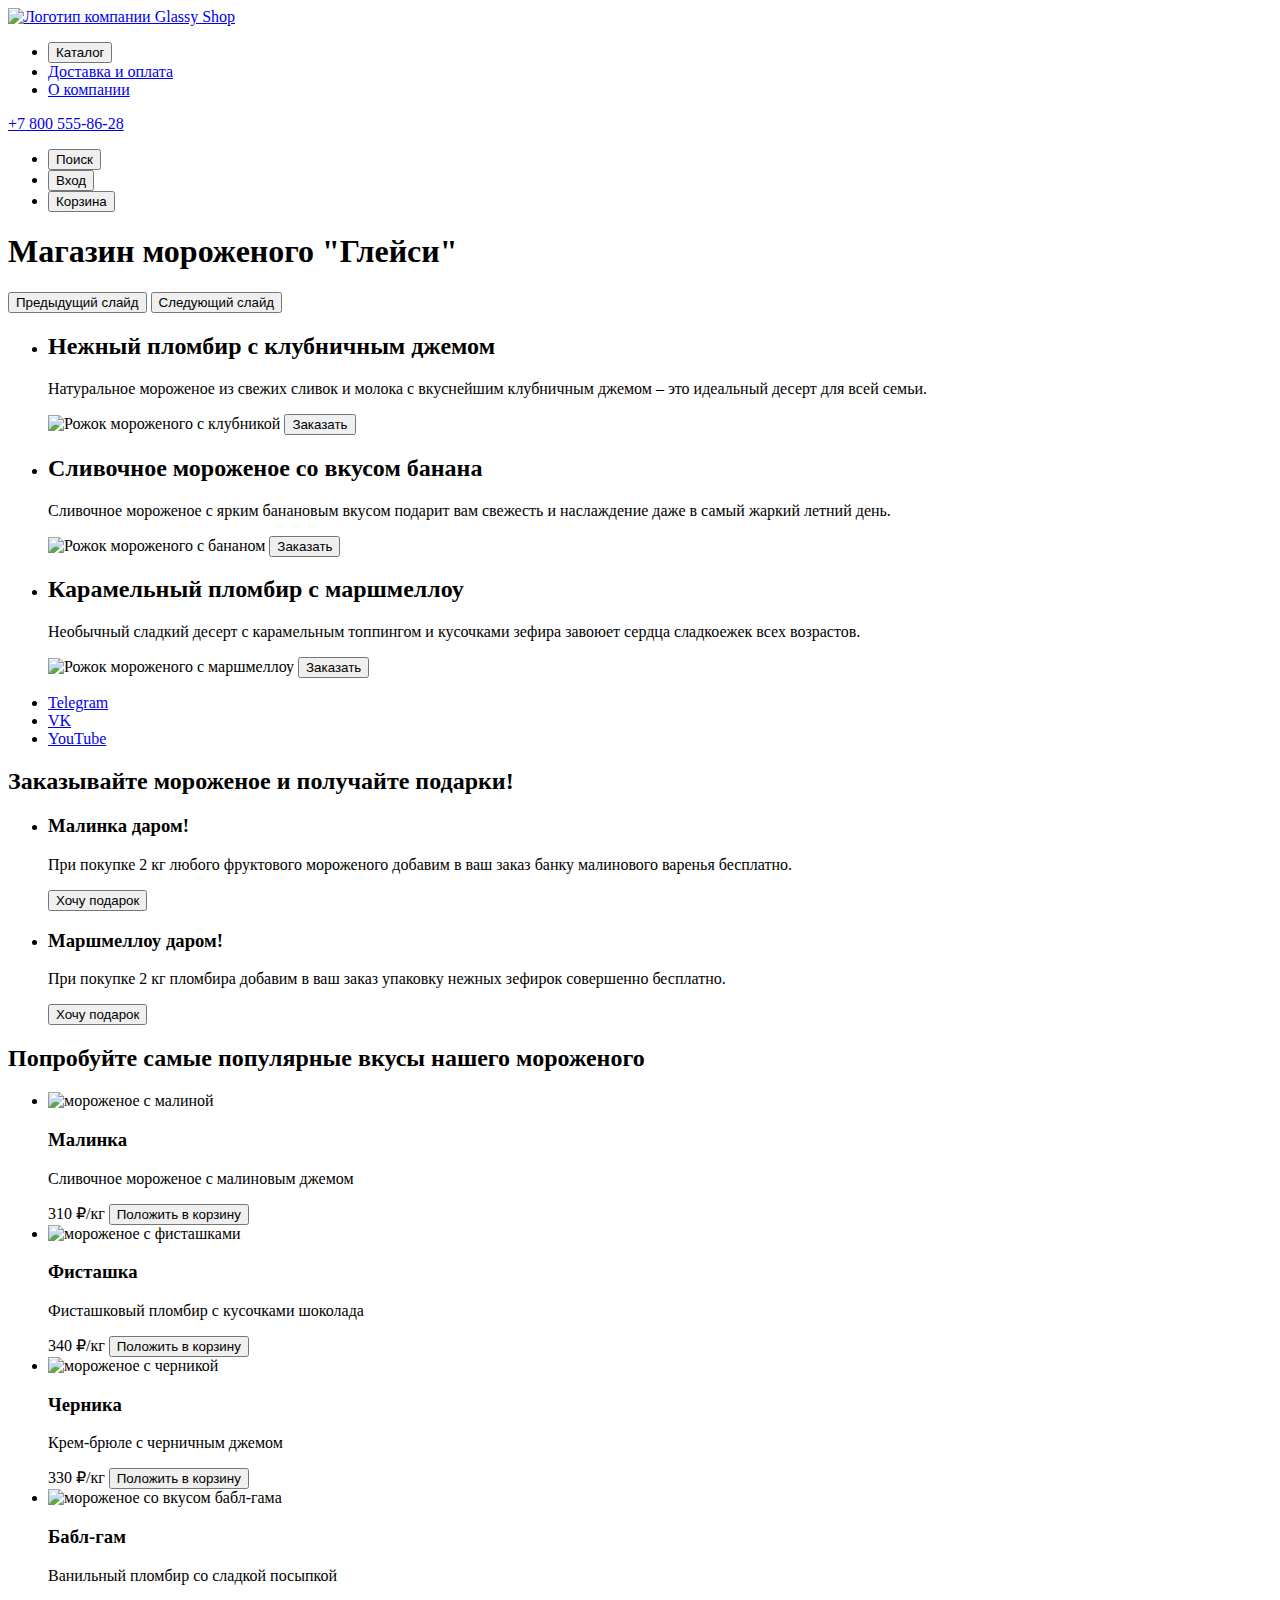
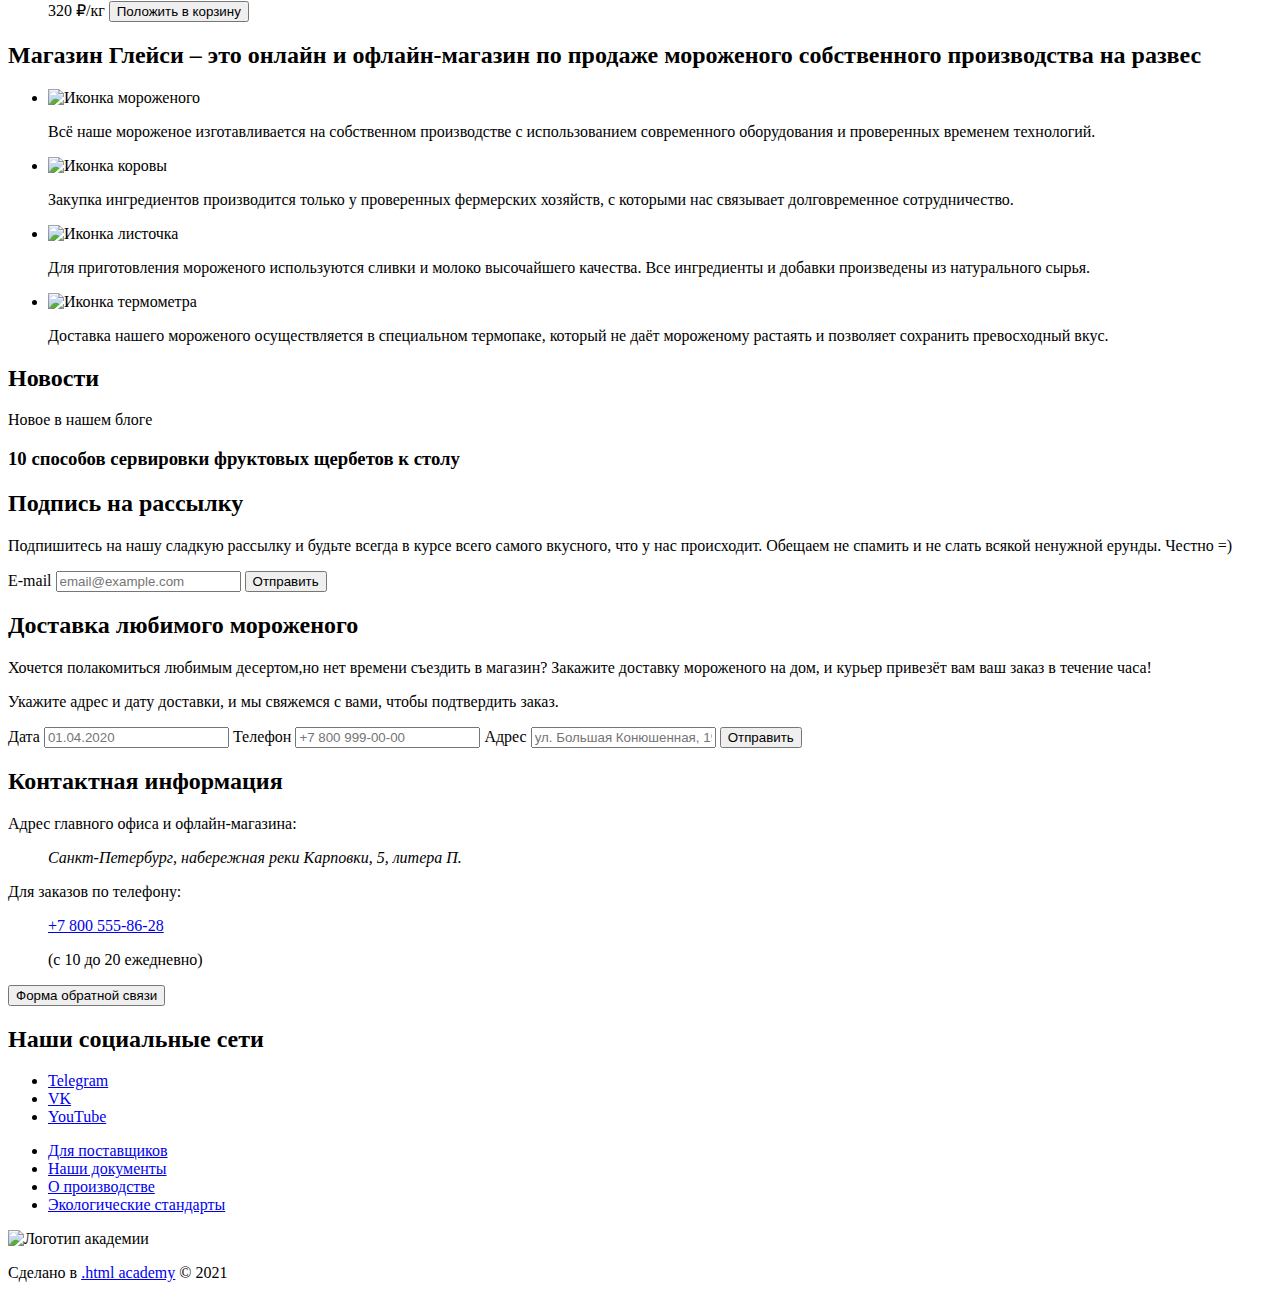
==== 2/project/index.html @ ecfc69fb ":heavy_check_mark: Сборка #2" ====
<!DOCTYPE html>
<html lang="ru">

  <head>
    <meta charset="utf-8">
    <title>HTML Academy: Глейси</title>
  </head>

  <body>
    <header class="page-header">
      <a class="logo-link" href="index.html">
        <img class="logo-image" src="#" alt="Логотип компании Glassy Shop">
      </a>
      <nav class="navigation-header" aria-label="основная">
      <ul class="navigation-list">
        <li class="navigation-list-item">
          <button class="navigation-link navigation-link-type-button">
            Каталог
          </button>
        </li>
        <li class="navigation-list-item">
          <a class="navigation-link" href="#">
            Доставка и оплата
          </a>
        </li>
        <li class="navigation-list-item">
          <a class="navigation-link" href="#">О компании</a>
        </li>
      </ul>
    </nav>
      <a class="contacts-phone" href="tel:+78005558628">+7 800 555-86-28</a>
      <ul class="user-panel-list">
        <li class="user-panel-list-item">
          <button class="user-panel-list-button search-button" type="button">
            <span class="visually-hidden">Поиск</span>
          </button>
        </li>
        <li class="user-panel-list-button user-panel-list-item">
          <button class="sign-in-button" type="button">
            Вход
          </button>
        </li>
        <li class="user-panel-list-button user-panel-list-item">
          <button class="cart" type="button">
            <span class="visually-hidden">Корзина</span>
          </button>
        </li>
      </ul>
    </header>
    <main class="main-index">
      <h1 class="visually-hidden">Магазин мороженого "Глейси"</h1>
      <section class="slider">
        <button class="slider-button slider-prev" type="button">
          <span class="visually-hidden">Предыдущий слайд</span>
        </button>
        <button class="slider-button slider-next" type="button">
          <span class="visually-hidden">Следующий слайд</span>
        </button>
        <ul class="slider-list">
          <li class="slider-item">
            <h2 class="slider-title">Нежный пломбир&nbsp;с клубничным джемом</h2>
            <p class="slider-description">Натуральное мороженое из свежих сливок и молока с вкуснейшим клубничным джемом – это идеальный десерт для
              всей семьи. </p>
            <img class="slider-image" src="#" alt="Рожок мороженого с клубникой">
            <button class="button" type="button">
              <span class="button-title">Заказать</span>
            </button>
          </li>
          <li class="slider-item">
            <h2 class="heading-title">Сливочное мороженое&nbsp;со вкусом банана</h2>
            <p class="slider-description">Сливочное мороженое с ярким банановым вкусом подарит вам свежесть и наслаждение даже в самый жаркий
              летний день.</p>
            <img class="slider-image" src="#" alt="Рожок мороженого с бананом">
            <button class="button" type="button">
              <span class="button-title">Заказать</span>
            </button>
          </li>
          <li class="slider-item">
            <h2 class="heading-title">Карамельный пломбир&nbsp;с маршмеллоу</h2>
            <p class="slider-description">Необычный сладкий десерт с карамельным топпингом и кусочками зефира завоюет сердца сладкоежек всех
              возрастов.</p>
            <img class="slider-image" src="#" alt="Рожок мороженого с маршмеллоу">
            <button class="button" type="button">
              <span class="button-title">Заказать</span>
            </button>
          </li>
        </ul>
        <ul class="social-list">
          <li class="social-item">
            <a class="social-link" href="#"><span class="visually-hidden">Telegram</span></a>
          </li>
          <li class="social-item ">
            <a class="social-link" href="#"><span class="visually-hidden">VK</span></a>
          </li>
          <li class="social-item">
            <a class="social-link" href="#"><span class="visually-hidden">YouTube</span></a>
          </li>
        </ul>
      </section>
      <section class="banner"> <!--Секция с банером -->
        <h2 class="banner-title">Заказывайте мороженое и получайте подарки!</h2>
        <ul class="banner-list">
          <li class="banner-item">
            <h3 class="banner-title">Малинка даром!</h3>
            <p class="banner-description">При покупке 2 кг любого фруктового мороженого добавим в ваш заказ банку малинового варенья бесплатно.</p>
            <button class="button-gift" type="button">
              Хочу подарок
            </button>
          </li>
          <li class="banner-item">
            <h3 class="banner-title">Маршмеллоу даром!</h3>
            <p class="banner-description">При покупке 2 кг пломбира добавим в ваш заказ упаковку нежных зефирок совершенно бесплатно.</p>
            <button class="button-gift" type="button">
              Хочу подарок
            </button>
          </li>
        </ul>
      </section>
      <section class="product"> <!--Секция с товарами-->
        <h2 class="product-title">Попробуйте самые популярные вкусы нашего мороженого</h2>
        <ul class="product-list">
          <li class="product-card">
            <img class="product-card-image" src="#" alt="мороженое с малиной">
            <h3 class="product-name">Малинка</h3>
            <p class="product-decription">Сливочное мороженое с малиновым джемом</p]>
            <div class="product-other">
              <span class="product-price">310 ₽/кг</span>
              <button class="cart button" type="button">
                <span class="visually-hidden">Положить в корзину</span>
              </button>
            </div>
          </li>
          <li class="product-card">
            <img class="product-card-image" src="#" alt="мороженое с фисташками">
            <h3 class="product-name">Фисташка</h3>
            <p class="product-decription">Фисташковый пломбир с кусочками шоколада</p>
            <div class="product-other">
              <span class="product-price">340 ₽/кг</span>
              <button class="cart button" type="button">
                <span class="visually-hidden">Положить в корзину</span>
              </button>
            </div>
          </li>
          <li class="product-card">
            <img class="product-card-image" src="#" alt="мороженое с черникой">
            <h3 class="product-name">Черника</h3>
            <p class="product-decription">Крем-брюле с черничным джемом</p>
            <div class="product-other">
              <span class="product-price">330 ₽/кг</span>
              <button class="cart button" type="button">
                <span class="visually-hidden">Положить в корзину</span>
              </button>
            </div>
          </li>
          <li class="product-card">
            <img class="product-card-image" src="#" alt="мороженое со вкусом бабл-гама">
            <h3 class="product-name">Бабл-гам</h3>
            <p class="product-decription">Ванильный пломбир со сладкой посыпкой</p>
            <div class="product-other">
              <span class="product-price">320 ₽/кг</span>
              <button class="cart button" type="button">
                <span class="visually-hidden">Положить в корзину</span>
              </button>
            </div>
          </li>
        </ul>
      </section>
      <section class="advantages"> <!--Секция с перечислением преимуществ-->
        <h2 class="advantages-title">Магазин Глейси – это онлайн и офлайн-магазин по продаже мороженого собственного производства на развес</h2>
        <ul class="advantages-list">
          <li class="advantages-item">
            <img src="#" alt="Иконка мороженого">
            <p class="advantages-decription">Всё наше мороженое изготавливается на собственном производстве с использованием современного оборудования и проверенных временем технологий.</p>
          </li>
          <li class="advantages-item">
            <img class="advantages-icon" src="#" alt="Иконка коровы">
            <p class="advantages-decription">Закупка ингредиентов производится только у проверенных фермерских хозяйств, с которыми нас связывает долговременное сотрудничество.</p>
          </li>
          <li class="advantages-item">
            <img class="advantages-icon" src="#" alt="Иконка листочка">
            <p class="advantages-decription">Для приготовления мороженого используются сливки и молоко высочайшего качества. Все ингредиенты и добавки произведены из натурального сырья.</p>
          </li>
          <li class="advantages-item">
            <img class="advantages-icon" src="#" alt="Иконка термометра">
            <p class="advantages-decription">Доставка нашего мороженого осуществляется в специальном термопаке, который не даёт мороженому растаять и позволяет сохранить превосходный вкус.</p>
          </li>
        </ul>
      </section>
      <section class="additional"> <!--Секция с подпиской на рассылку и новостями-->
        <div class="news">
          <h2 class="visually-hidden">Новости</h2>
          <p class="news-caption">Новое в нашем блоге</p>
          <h3 class="news-title">10 способов сервировки фруктовых щербетов к столу</h3>
        </div>
        <div class="email-appoitment">
          <h2 class="visually-hidden">Подпись на рассылку</h2>
          <p class="appoitment-decription">Подпишитесь на нашу сладкую рассылку и будьте всегда в курсе всего самого вкусного, что у нас происходит. Обещаем не спамить и не слать всякой ненужной ерунды. Честно =)</p>
          <form class="appoitment-form" action="https://echo.htmlacademy.ru/" method="get">
            <label class="visually-hidden" for="appoitment-name">E-mail</label>
            <input class="appoitment-name" type="text" name="appoitment-name" placeholder="email@example.com">
            <button class="button" type="submit">Отправить</button>
          </form>
        </div>
      </section>
      <section class="delivery"> <!--Секция доставки-->
        <h2 class="delivery-title">Доставка любимого мороженого</h2>
        <p class="delivery-description">Хочется полакомиться любимым десертом,но нет времени съездить в магазин? Закажите доставку мороженого на дом, и курьер привезёт вам ваш заказ в течение часа!</p>
        <div>
          <p class="delivery-caption">Укажите адрес и дату доставки, и мы свяжемся с вами, чтобы подтвердить заказ.</p>
          <form class="delivery-form" action="https://echo.htmlacademy.ru/" method="post">
            <label for="delivery-date">Дата</label>
            <input type="text" id="delivery-date" placeholder="01.04.2020">
            <label for="delivery-phone">Телефон</label>
            <input type="tel" id="delivery-phone" placeholder="+7 800 999-00-00">
            <label for="delivery-adress">Адрес</label>
            <input type="text" id="delivery-adress" placeholder="ул. Большая Конюшенная, 19/8">
            <button class="button" type="submit">Отправить</button>
          </form>
        </div>
      </section>
      <section class="adress">
        <h2 class="visually-hidden">Контактная информация</h2>
        <dl>
          <dt><p class="contacts-desription">Адрес главного офиса и офлайн-магазина:</p></dt>
          <dd>
            <address class="contacts-address">
              <p class="contacts-address-text">Санкт-Петербург, набережная реки Карповки, 5, литера П.</p>
            </address>
          </dd>
          <dt>
            <p class="contacts-desription">Для заказов по телефону:</p>
          </dt>
          <dd>
            <a class="contacts-phone" href="tel:+78005558628">+7 800 555-86-28</a>
            <p class="contacts-inscription">(с 10 до 20 ежедневно)</p>
          </dd>
        </dl>
        <button class="button" type="button">Форма обратной связи</button>
      </section>
    </main>
  </body>
  <footer class="page-footer">
    <section class="social-footer">
      <h2 class="visually-hidden">Наши социальные сети</h2>
      <ul class="social-list">
        <li class="social-item">
          <a class="social-link" href="#"><span class="visually-hidden">Telegram</span></a>
        </li>
        <li class="social-item ">
          <a class="social-link" href="#"><span class="visually-hidden">VK</span></a>
        </li>
        <li class="social-item">
          <a class="social-link" href="#"><span class="visually-hidden">YouTube</span></a>
        </li>
      </ul>
    </section>
    <nav class="footer-navigatiion" aria-label="дополнительная">
      <ul class="footer-navigation-list">
        <li class="footer-navigation-item">
          <a class="footer-navigation-link suppliers" href="#">Для поставщиков</a>
        </li>
        <li class="footer-navigation-item">
          <a class="footer-navigation-link" href="#">Наши документы</a>
        </li>
        <li class="footer-navigation-item">
          <a class="footer-navigation-link" href="#">О производстве</a>
        </li>
        <li class="footer-navigation-item">
          <a class="footer-navigation-link" href="#">Экологические стандарты</a>
        </li>
      </ul>
    </nav>
    <section class="footer-logo">
      <img src="#" class="html-logo" alt="Логотип академии">
      <p class="footer-caption">Сделано в <a href="https://htmlacademy.ru/intensive/htmlcss">.html academy</a> © 2021</p>
    </section>
  </footer>
</html>
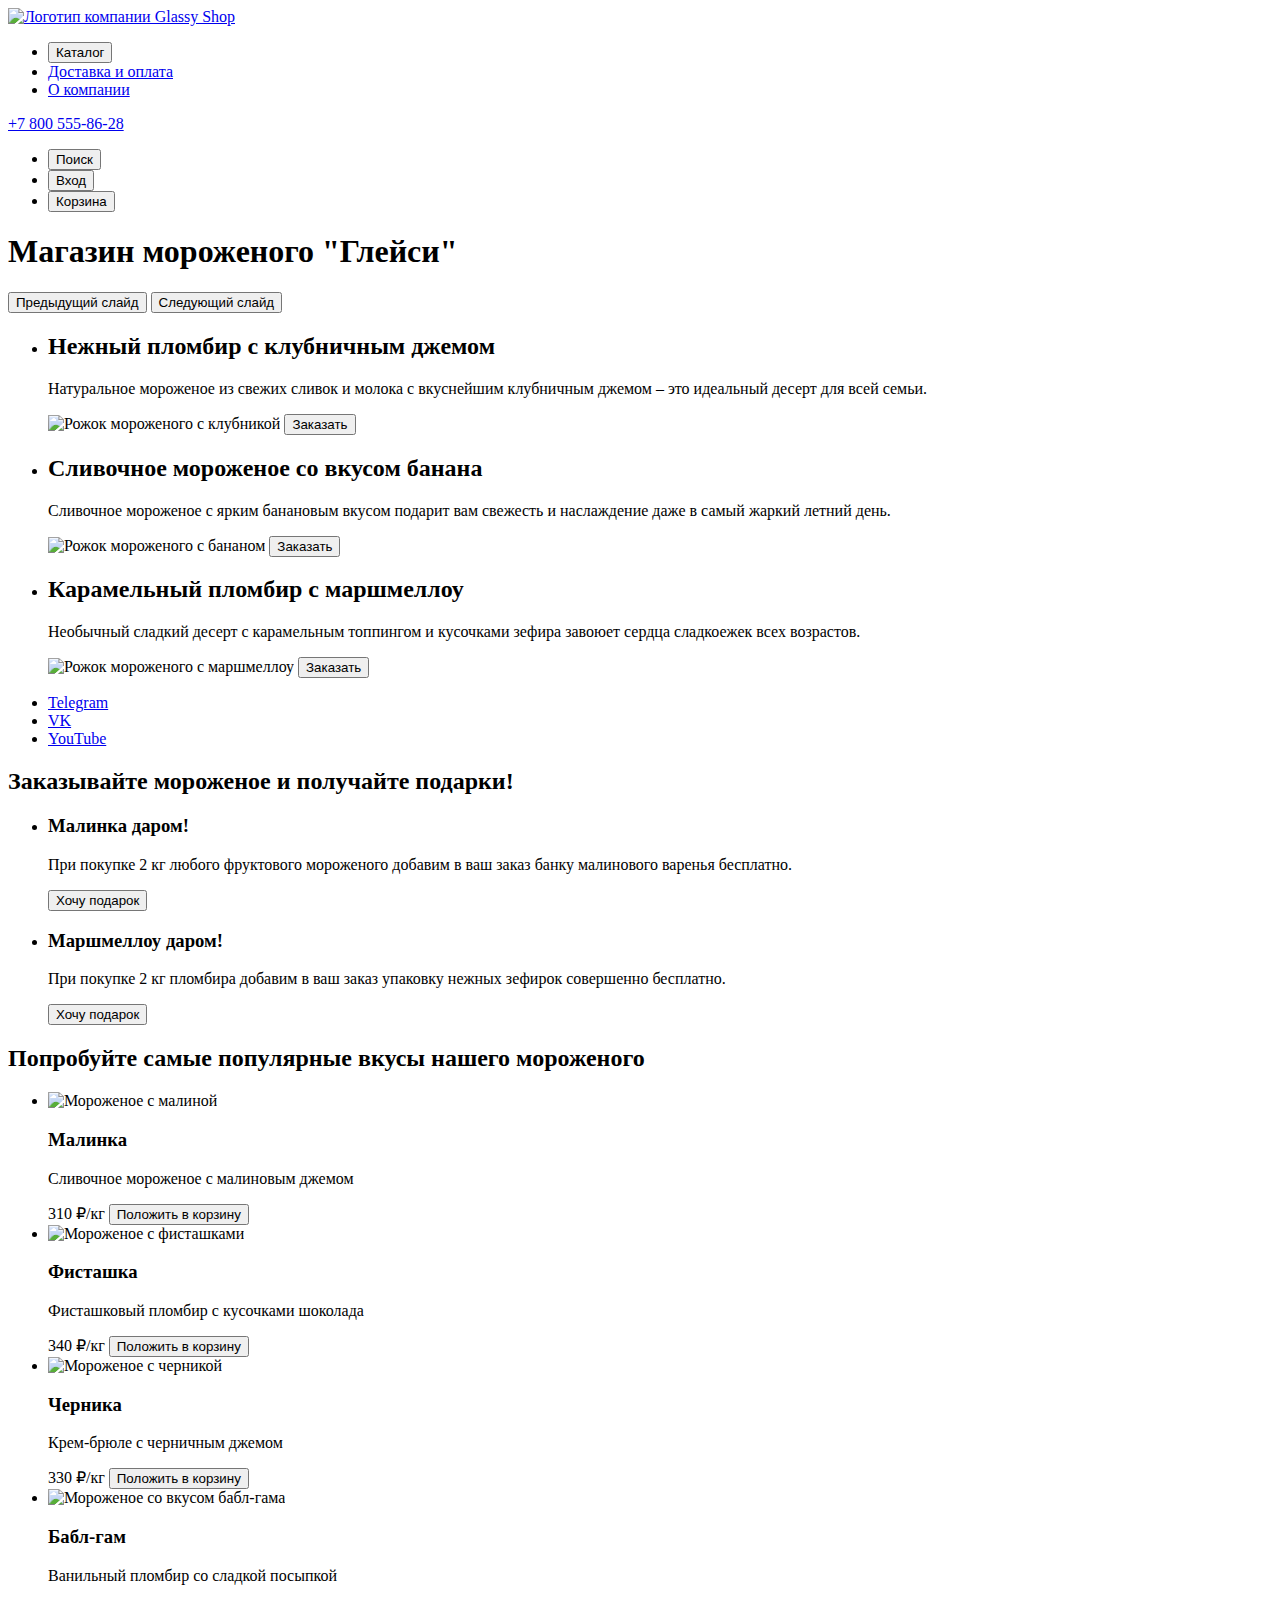
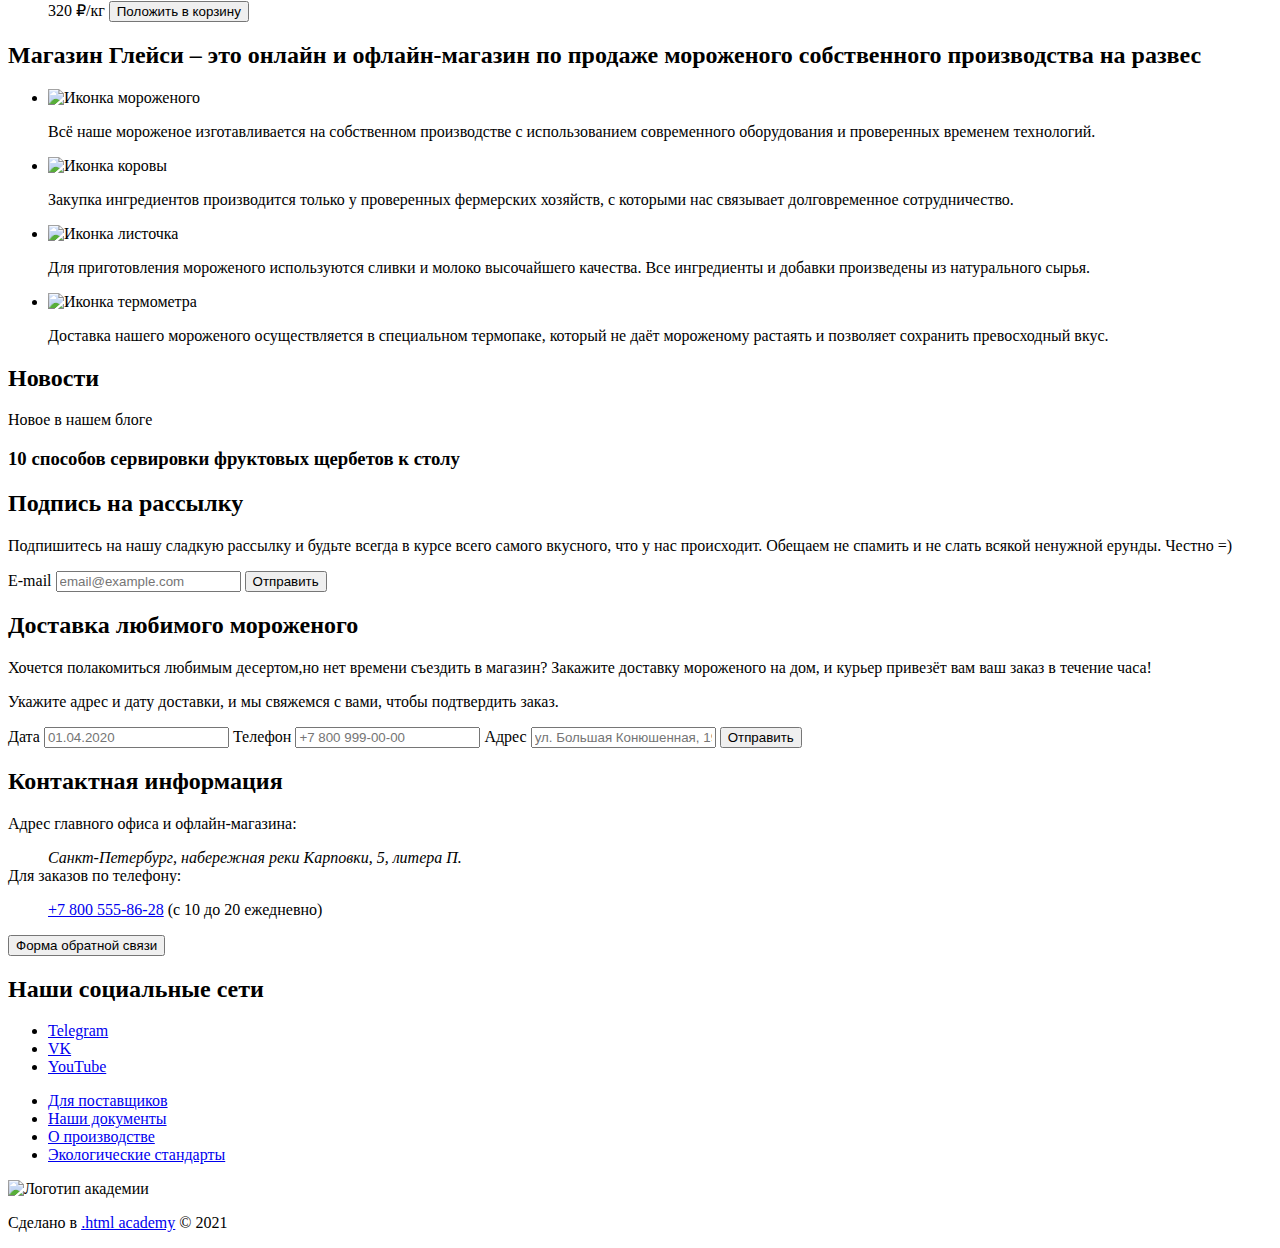
==== commit 7cddfb7c: ":heavy_check_mark: Сборка #2" ====
--- a/2/project/index.html
+++ b/2/project/index.html
@@ -1,20 +1,20 @@
 <!DOCTYPE html>
 <html lang="ru">
 
-  <head>
-    <meta charset="utf-8">
-    <title>HTML Academy: Глейси</title>
-  </head>
+<head>
+  <meta charset="utf-8">
+  <title>HTML Academy: Глейси</title>
+</head>
 
-  <body>
-    <header class="page-header">
-      <a class="logo-link" href="index.html">
-        <img class="logo-image" src="#" alt="Логотип компании Glassy Shop">
-      </a>
-      <nav class="navigation-header" aria-label="основная">
+<body>
+  <header class="page-header">
+    <a class="logo-link" href="index.html">
+      <img class="logo-image" src="#" alt="Логотип компании Glassy Shop">
+    </a>
+    <nav class="navigation-header" aria-label="основная">
       <ul class="navigation-list">
         <li class="navigation-list-item">
-          <button class="navigation-link navigation-link-type-button">
+          <button class="navigation-link navigation-link-type-button" type="button">
             Каталог
           </button>
         </li>
@@ -28,220 +28,66 @@
         </li>
       </ul>
     </nav>
-      <a class="contacts-phone" href="tel:+78005558628">+7 800 555-86-28</a>
-      <ul class="user-panel-list">
-        <li class="user-panel-list-item">
-          <button class="user-panel-list-button search-button" type="button">
-            <span class="visually-hidden">Поиск</span>
-          </button>
-        </li>
-        <li class="user-panel-list-button user-panel-list-item">
-          <button class="sign-in-button" type="button">
-            Вход
-          </button>
-        </li>
-        <li class="user-panel-list-button user-panel-list-item">
-          <button class="cart" type="button">
-            <span class="visually-hidden">Корзина</span>
-          </button>
-        </li>
-      </ul>
-    </header>
-    <main class="main-index">
-      <h1 class="visually-hidden">Магазин мороженого "Глейси"</h1>
-      <section class="slider">
-        <button class="slider-button slider-prev" type="button">
-          <span class="visually-hidden">Предыдущий слайд</span>
+    <a class="contacts-phone" href="tel:+78005558628">+7 800 555-86-28</a>
+    <ul class="user-panel-list">
+      <li class="user-panel-list-item">
+        <button class="user-panel-list-button search-button" type="button">
+          <span class="visually-hidden">Поиск</span>
         </button>
-        <button class="slider-button slider-next" type="button">
-          <span class="visually-hidden">Следующий слайд</span>
+      </li>
+      <li class="user-panel-list-button user-panel-list-item">
+        <button class="sign-in-button" type="button">
+          Вход
         </button>
-        <ul class="slider-list">
-          <li class="slider-item">
-            <h2 class="slider-title">Нежный пломбир&nbsp;с клубничным джемом</h2>
-            <p class="slider-description">Натуральное мороженое из свежих сливок и молока с вкуснейшим клубничным джемом – это идеальный десерт для
-              всей семьи. </p>
-            <img class="slider-image" src="#" alt="Рожок мороженого с клубникой">
-            <button class="button" type="button">
-              <span class="button-title">Заказать</span>
-            </button>
-          </li>
-          <li class="slider-item">
-            <h2 class="heading-title">Сливочное мороженое&nbsp;со вкусом банана</h2>
-            <p class="slider-description">Сливочное мороженое с ярким банановым вкусом подарит вам свежесть и наслаждение даже в самый жаркий
-              летний день.</p>
-            <img class="slider-image" src="#" alt="Рожок мороженого с бананом">
-            <button class="button" type="button">
-              <span class="button-title">Заказать</span>
-            </button>
-          </li>
-          <li class="slider-item">
-            <h2 class="heading-title">Карамельный пломбир&nbsp;с маршмеллоу</h2>
-            <p class="slider-description">Необычный сладкий десерт с карамельным топпингом и кусочками зефира завоюет сердца сладкоежек всех
-              возрастов.</p>
-            <img class="slider-image" src="#" alt="Рожок мороженого с маршмеллоу">
-            <button class="button" type="button">
-              <span class="button-title">Заказать</span>
-            </button>
-          </li>
-        </ul>
-        <ul class="social-list">
-          <li class="social-item">
-            <a class="social-link" href="#"><span class="visually-hidden">Telegram</span></a>
-          </li>
-          <li class="social-item ">
-            <a class="social-link" href="#"><span class="visually-hidden">VK</span></a>
-          </li>
-          <li class="social-item">
-            <a class="social-link" href="#"><span class="visually-hidden">YouTube</span></a>
-          </li>
-        </ul>
-      </section>
-      <section class="banner"> <!--Секция с банером -->
-        <h2 class="banner-title">Заказывайте мороженое и получайте подарки!</h2>
-        <ul class="banner-list">
-          <li class="banner-item">
-            <h3 class="banner-title">Малинка даром!</h3>
-            <p class="banner-description">При покупке 2 кг любого фруктового мороженого добавим в ваш заказ банку малинового варенья бесплатно.</p>
-            <button class="button-gift" type="button">
-              Хочу подарок
-            </button>
-          </li>
-          <li class="banner-item">
-            <h3 class="banner-title">Маршмеллоу даром!</h3>
-            <p class="banner-description">При покупке 2 кг пломбира добавим в ваш заказ упаковку нежных зефирок совершенно бесплатно.</p>
-            <button class="button-gift" type="button">
-              Хочу подарок
-            </button>
-          </li>
-        </ul>
-      </section>
-      <section class="product"> <!--Секция с товарами-->
-        <h2 class="product-title">Попробуйте самые популярные вкусы нашего мороженого</h2>
-        <ul class="product-list">
-          <li class="product-card">
-            <img class="product-card-image" src="#" alt="мороженое с малиной">
-            <h3 class="product-name">Малинка</h3>
-            <p class="product-decription">Сливочное мороженое с малиновым джемом</p]>
-            <div class="product-other">
-              <span class="product-price">310 ₽/кг</span>
-              <button class="cart button" type="button">
-                <span class="visually-hidden">Положить в корзину</span>
-              </button>
-            </div>
-          </li>
-          <li class="product-card">
-            <img class="product-card-image" src="#" alt="мороженое с фисташками">
-            <h3 class="product-name">Фисташка</h3>
-            <p class="product-decription">Фисташковый пломбир с кусочками шоколада</p>
-            <div class="product-other">
-              <span class="product-price">340 ₽/кг</span>
-              <button class="cart button" type="button">
-                <span class="visually-hidden">Положить в корзину</span>
-              </button>
-            </div>
-          </li>
-          <li class="product-card">
-            <img class="product-card-image" src="#" alt="мороженое с черникой">
-            <h3 class="product-name">Черника</h3>
-            <p class="product-decription">Крем-брюле с черничным джемом</p>
-            <div class="product-other">
-              <span class="product-price">330 ₽/кг</span>
-              <button class="cart button" type="button">
-                <span class="visually-hidden">Положить в корзину</span>
-              </button>
-            </div>
-          </li>
-          <li class="product-card">
-            <img class="product-card-image" src="#" alt="мороженое со вкусом бабл-гама">
-            <h3 class="product-name">Бабл-гам</h3>
-            <p class="product-decription">Ванильный пломбир со сладкой посыпкой</p>
-            <div class="product-other">
-              <span class="product-price">320 ₽/кг</span>
-              <button class="cart button" type="button">
-                <span class="visually-hidden">Положить в корзину</span>
-              </button>
-            </div>
-          </li>
-        </ul>
-      </section>
-      <section class="advantages"> <!--Секция с перечислением преимуществ-->
-        <h2 class="advantages-title">Магазин Глейси – это онлайн и офлайн-магазин по продаже мороженого собственного производства на развес</h2>
-        <ul class="advantages-list">
-          <li class="advantages-item">
-            <img src="#" alt="Иконка мороженого">
-            <p class="advantages-decription">Всё наше мороженое изготавливается на собственном производстве с использованием современного оборудования и проверенных временем технологий.</p>
-          </li>
-          <li class="advantages-item">
-            <img class="advantages-icon" src="#" alt="Иконка коровы">
-            <p class="advantages-decription">Закупка ингредиентов производится только у проверенных фермерских хозяйств, с которыми нас связывает долговременное сотрудничество.</p>
-          </li>
-          <li class="advantages-item">
-            <img class="advantages-icon" src="#" alt="Иконка листочка">
-            <p class="advantages-decription">Для приготовления мороженого используются сливки и молоко высочайшего качества. Все ингредиенты и добавки произведены из натурального сырья.</p>
-          </li>
-          <li class="advantages-item">
-            <img class="advantages-icon" src="#" alt="Иконка термометра">
-            <p class="advantages-decription">Доставка нашего мороженого осуществляется в специальном термопаке, который не даёт мороженому растаять и позволяет сохранить превосходный вкус.</p>
-          </li>
-        </ul>
-      </section>
-      <section class="additional"> <!--Секция с подпиской на рассылку и новостями-->
-        <div class="news">
-          <h2 class="visually-hidden">Новости</h2>
-          <p class="news-caption">Новое в нашем блоге</p>
-          <h3 class="news-title">10 способов сервировки фруктовых щербетов к столу</h3>
-        </div>
-        <div class="email-appoitment">
-          <h2 class="visually-hidden">Подпись на рассылку</h2>
-          <p class="appoitment-decription">Подпишитесь на нашу сладкую рассылку и будьте всегда в курсе всего самого вкусного, что у нас происходит. Обещаем не спамить и не слать всякой ненужной ерунды. Честно =)</p>
-          <form class="appoitment-form" action="https://echo.htmlacademy.ru/" method="get">
-            <label class="visually-hidden" for="appoitment-name">E-mail</label>
-            <input class="appoitment-name" type="text" name="appoitment-name" placeholder="email@example.com">
-            <button class="button" type="submit">Отправить</button>
-          </form>
-        </div>
-      </section>
-      <section class="delivery"> <!--Секция доставки-->
-        <h2 class="delivery-title">Доставка любимого мороженого</h2>
-        <p class="delivery-description">Хочется полакомиться любимым десертом,но нет времени съездить в магазин? Закажите доставку мороженого на дом, и курьер привезёт вам ваш заказ в течение часа!</p>
-        <div>
-          <p class="delivery-caption">Укажите адрес и дату доставки, и мы свяжемся с вами, чтобы подтвердить заказ.</p>
-          <form class="delivery-form" action="https://echo.htmlacademy.ru/" method="post">
-            <label for="delivery-date">Дата</label>
-            <input type="text" id="delivery-date" placeholder="01.04.2020">
-            <label for="delivery-phone">Телефон</label>
-            <input type="tel" id="delivery-phone" placeholder="+7 800 999-00-00">
-            <label for="delivery-adress">Адрес</label>
-            <input type="text" id="delivery-adress" placeholder="ул. Большая Конюшенная, 19/8">
-            <button class="button" type="submit">Отправить</button>
-          </form>
-        </div>
-      </section>
-      <section class="adress">
-        <h2 class="visually-hidden">Контактная информация</h2>
-        <dl>
-          <dt><p class="contacts-desription">Адрес главного офиса и офлайн-магазина:</p></dt>
-          <dd>
-            <address class="contacts-address">
-              <p class="contacts-address-text">Санкт-Петербург, набережная реки Карповки, 5, литера П.</p>
-            </address>
-          </dd>
-          <dt>
-            <p class="contacts-desription">Для заказов по телефону:</p>
-          </dt>
-          <dd>
-            <a class="contacts-phone" href="tel:+78005558628">+7 800 555-86-28</a>
-            <p class="contacts-inscription">(с 10 до 20 ежедневно)</p>
-          </dd>
-        </dl>
-        <button class="button" type="button">Форма обратной связи</button>
-      </section>
-    </main>
-  </body>
-  <footer class="page-footer">
-    <section class="social-footer">
-      <h2 class="visually-hidden">Наши социальные сети</h2>
+      </li>
+      <li class="user-panel-list-button user-panel-list-item">
+        <button class="cart" type="button">
+          <span class="visually-hidden">Корзина</span>
+        </button>
+      </li>
+    </ul>
+  </header>
+  <main class="main-index">
+    <h1 class="visually-hidden">Магазин мороженого "Глейси"</h1>
+    <section class="slider">
+      <button class="slider-button slider-prev" type="button">
+        <span class="visually-hidden">Предыдущий слайд</span>
+      </button>
+      <button class="slider-button slider-next" type="button">
+        <span class="visually-hidden">Следующий слайд</span>
+      </button>
+      <ul class="slider-list">
+        <li class="slider-item">
+          <h2 class="slider-title">Нежный пломбир&nbsp;с клубничным джемом</h2>
+          <p class="slider-description">Натуральное мороженое из свежих сливок и молока с вкуснейшим клубничным джемом –
+            это идеальный десерт для
+            всей семьи. </p>
+          <img class="slider-image" src="#" alt="Рожок мороженого с клубникой">
+          <button class="button" type="button">
+            <span class="button-title">Заказать</span>
+          </button>
+        </li>
+        <li class="slider-item">
+          <h2 class="heading-title">Сливочное мороженое&nbsp;со вкусом банана</h2>
+          <p class="slider-description">Сливочное мороженое с ярким банановым вкусом подарит вам свежесть и наслаждение
+            даже в самый жаркий
+            летний день.</p>
+          <img class="slider-image" src="#" alt="Рожок мороженого с бананом">
+          <button class="button" type="button">
+            <span class="button-title">Заказать</span>
+          </button>
+        </li>
+        <li class="slider-item">
+          <h2 class="heading-title">Карамельный пломбир&nbsp;с маршмеллоу</h2>
+          <p class="slider-description">Необычный сладкий десерт с карамельным топпингом и кусочками зефира завоюет
+            сердца сладкоежек всех
+            возрастов.</p>
+          <img class="slider-image" src="#" alt="Рожок мороженого с маршмеллоу">
+          <button class="button" type="button">
+            <span class="button-title">Заказать</span>
+          </button>
+        </li>
+      </ul>
       <ul class="social-list">
         <li class="social-item">
           <a class="social-link" href="#"><span class="visually-hidden">Telegram</span></a>
@@ -254,25 +100,192 @@
         </li>
       </ul>
     </section>
-    <nav class="footer-navigatiion" aria-label="дополнительная">
-      <ul class="footer-navigation-list">
-        <li class="footer-navigation-item">
-          <a class="footer-navigation-link suppliers" href="#">Для поставщиков</a>
-        </li>
-        <li class="footer-navigation-item">
-          <a class="footer-navigation-link" href="#">Наши документы</a>
-        </li>
-        <li class="footer-navigation-item">
-          <a class="footer-navigation-link" href="#">О производстве</a>
-        </li>
-        <li class="footer-navigation-item">
-          <a class="footer-navigation-link" href="#">Экологические стандарты</a>
-        </li>
-      </ul>
-    </nav>
-    <section class="footer-logo">
-      <img src="#" class="html-logo" alt="Логотип академии">
-      <p class="footer-caption">Сделано в <a href="https://htmlacademy.ru/intensive/htmlcss">.html academy</a> © 2021</p>
-    </section>
-  </footer>
+    <section class="banner"> <!--Секция с банером -->
+      <h2 class="banner-title">Заказывайте мороженое и получайте подарки!</h2>
+      <ul class="banner-list">
+        <li class="banner-item">
+          <h3 class="banner-title">Малинка даром!</h3>
+          <p class="banner-description">При покупке 2 кг любого фруктового мороженого добавим в ваш заказ банку
+            малинового варенья бесплатно.</p>
+          <button class="button-gift" type="button">
+            Хочу подарок
+          </button>
+        </li>
+        <li class="banner-item">
+          <h3 class="banner-title">Маршмеллоу даром!</h3>
+          <p class="banner-description">При покупке 2 кг пломбира добавим в ваш заказ упаковку нежных зефирок совершенно
+            бесплатно.</p>
+          <button class="button-gift" type="button">
+            Хочу подарок
+          </button>
+        </li>
+      </ul>
+    </section>
+    <section class="product"> <!--Секция с товарами-->
+      <h2 class="product-title">Попробуйте самые популярные вкусы нашего мороженого</h2>
+      <ul class="product-list">
+        <li class="product-card">
+          <img class="product-card-image" src="#" alt="Мороженое с малиной">
+          <h3 class="product-name">Малинка</h3>
+          <p class="product-decription">Сливочное мороженое с малиновым джемом</p]>
+          <div class="product-other">
+            <span class="product-price">310 ₽/кг</span>
+            <button class="cart button" type="button">
+              <span class="visually-hidden">Положить в корзину</span>
+            </button>
+          </div>
+        </li>
+        <li class="product-card">
+          <img class="product-card-image" src="#" alt="Мороженое с фисташками">
+          <h3 class="product-name">Фисташка</h3>
+          <p class="product-decription">Фисташковый пломбир с кусочками шоколада</p>
+          <div class="product-other">
+            <span class="product-price">340 ₽/кг</span>
+            <button class="cart button" type="button">
+              <span class="visually-hidden">Положить в корзину</span>
+            </button>
+          </div>
+        </li>
+        <li class="product-card">
+          <img class="product-card-image" src="#" alt="Мороженое с черникой">
+          <h3 class="product-name">Черника</h3>
+          <p class="product-decription">Крем-брюле с черничным джемом</p>
+          <div class="product-other">
+            <span class="product-price">330 ₽/кг</span>
+            <button class="cart button" type="button">
+              <span class="visually-hidden">Положить в корзину</span>
+            </button>
+          </div>
+        </li>
+        <li class="product-card">
+          <img class="product-card-image" src="#" alt="Мороженое со вкусом бабл-гама">
+          <h3 class="product-name">Бабл-гам</h3>
+          <p class="product-decription">Ванильный пломбир со сладкой посыпкой</p>
+          <div class="product-other">
+            <span class="product-price">320 ₽/кг</span>
+            <button class="cart button" type="button">
+              <span class="visually-hidden">Положить в корзину</span>
+            </button>
+          </div>
+        </li>
+      </ul>
+    </section>
+    <section class="advantages"> <!--Секция с перечислением преимуществ-->
+      <h2 class="advantages-title">Магазин Глейси – это онлайн и офлайн-магазин по продаже мороженого собственного
+        производства на развес</h2>
+      <ul class="advantages-list">
+        <li class="advantages-item">
+          <img src="#" alt="Иконка мороженого">
+          <p class="advantages-decription">Всё наше мороженое изготавливается на собственном производстве с
+            использованием современного оборудования и проверенных временем технологий.</p>
+        </li>
+        <li class="advantages-item">
+          <img class="advantages-icon" src="#" alt="Иконка коровы">
+          <p class="advantages-decription">Закупка ингредиентов производится только у проверенных фермерских хозяйств, с
+            которыми нас связывает долговременное сотрудничество.</p>
+        </li>
+        <li class="advantages-item">
+          <img class="advantages-icon" src="#" alt="Иконка листочка">
+          <p class="advantages-decription">Для приготовления мороженого используются сливки и молоко высочайшего
+            качества. Все ингредиенты и добавки произведены из натурального сырья.</p>
+        </li>
+        <li class="advantages-item">
+          <img class="advantages-icon" src="#" alt="Иконка термометра">
+          <p class="advantages-decription">Доставка нашего мороженого осуществляется в специальном термопаке, который не
+            даёт мороженому растаять и позволяет сохранить превосходный вкус.</p>
+        </li>
+      </ul>
+    </section>
+    <section class="additional"> <!--Секция с подпиской на рассылку и новостями-->
+      <div class="news">
+        <h2 class="visually-hidden">Новости</h2>
+        <p class="news-caption">Новое в нашем блоге</p>
+        <h3 class="news-title">10 способов сервировки фруктовых щербетов к столу</h3>
+      </div>
+      <div class="email-appoitment">
+        <h2 class="visually-hidden">Подпись на рассылку</h2>
+        <p class="appoitment-decription">Подпишитесь на нашу сладкую рассылку и будьте всегда в курсе всего самого
+          вкусного, что у нас происходит. Обещаем не спамить и не слать всякой ненужной ерунды. Честно =)</p>
+        <form class="appoitment-form" action="https://echo.htmlacademy.ru/" method="get">
+          <label class="visually-hidden" for="appoitment-name">E-mail</label>
+          <input class="appoitment-name" type="text" name="appoitment-name" placeholder="email@example.com">
+          <button class="button" type="submit">Отправить</button>
+        </form>
+      </div>
+    </section>
+    <section class="delivery"> <!--Секция доставки-->
+      <h2 class="delivery-title">Доставка любимого мороженого</h2>
+      <p class="delivery-description">Хочется полакомиться любимым десертом,но нет времени съездить в магазин? Закажите
+        доставку мороженого на дом, и курьер привезёт вам ваш заказ в течение часа!</p>
+      <div>
+        <p class="delivery-caption">Укажите адрес и дату доставки, и мы свяжемся с вами, чтобы подтвердить заказ.</p>
+        <form class="delivery-form" action="https://echo.htmlacademy.ru/" method="post">
+          <label for="delivery-date">Дата</label>
+          <input type="text" id="delivery-date" placeholder="01.04.2020">
+          <label for="delivery-phone">Телефон</label>
+          <input type="tel" id="delivery-phone" placeholder="+7 800 999-00-00">
+          <label for="delivery-adress">Адрес</label>
+          <input type="email" id="delivery-adress" placeholder="ул. Большая Конюшенная, 19/8">
+          <button class="button" type="submit">Отправить</button>
+        </form>
+      </div>
+    </section>
+    <section class="adress">
+      <h2 class="visually-hidden">Контактная информация</h2>
+      <dl>
+        <dt class="contacts-desription">Адрес главного офиса и офлайн-магазина:</p>
+        </dt>
+        <dd>
+          <address class="contacts-address">
+            Санкт-Петербург, набережная реки Карповки, 5, литера П.
+          </address>
+        </dd>
+        <dt class="contacts-desription">Для заказов по телефону:</p>
+        </dt>
+        <dd>
+          <a class="contacts-phone" href="tel:+78005558628">+7 800 555-86-28</a>
+          <span class="contacts-inscription">(с 10 до 20 ежедневно)</span>
+        </dd>
+      </dl>
+      <button class="button" type="button">Форма обратной связи</button>
+    </section>
+  </main>
+</body>
+<footer class="page-footer">
+  <section class="social-footer">
+    <h2 class="visually-hidden">Наши социальные сети</h2>
+    <ul class="social-list">
+      <li class="social-item">
+        <a class="social-link" href="#"><span class="visually-hidden">Telegram</span></a>
+      </li>
+      <li class="social-item ">
+        <a class="social-link" href="#"><span class="visually-hidden">VK</span></a>
+      </li>
+      <li class="social-item">
+        <a class="social-link" href="#"><span class="visually-hidden">YouTube</span></a>
+      </li>
+    </ul>
+  </section>
+  <nav class="footer-navigatiion" aria-label="дополнительная">
+    <ul class="footer-navigation-list">
+      <li class="footer-navigation-item">
+        <a class="footer-navigation-link suppliers" href="#">Для поставщиков</a>
+      </li>
+      <li class="footer-navigation-item">
+        <a class="footer-navigation-link" href="#">Наши документы</a>
+      </li>
+      <li class="footer-navigation-item">
+        <a class="footer-navigation-link" href="#">О производстве</a>
+      </li>
+      <li class="footer-navigation-item">
+        <a class="footer-navigation-link" href="#">Экологические стандарты</a>
+      </li>
+    </ul>
+  </nav>
+  <div class="footer-logo">
+    <img src="#" class="html-logo" alt="Логотип академии">
+    <p class="footer-caption">Сделано в <a href="https://htmlacademy.ru/intensive/htmlcss">.html academy</a> © 2021</p>
+  </div>
+</footer>
+
 </html>
